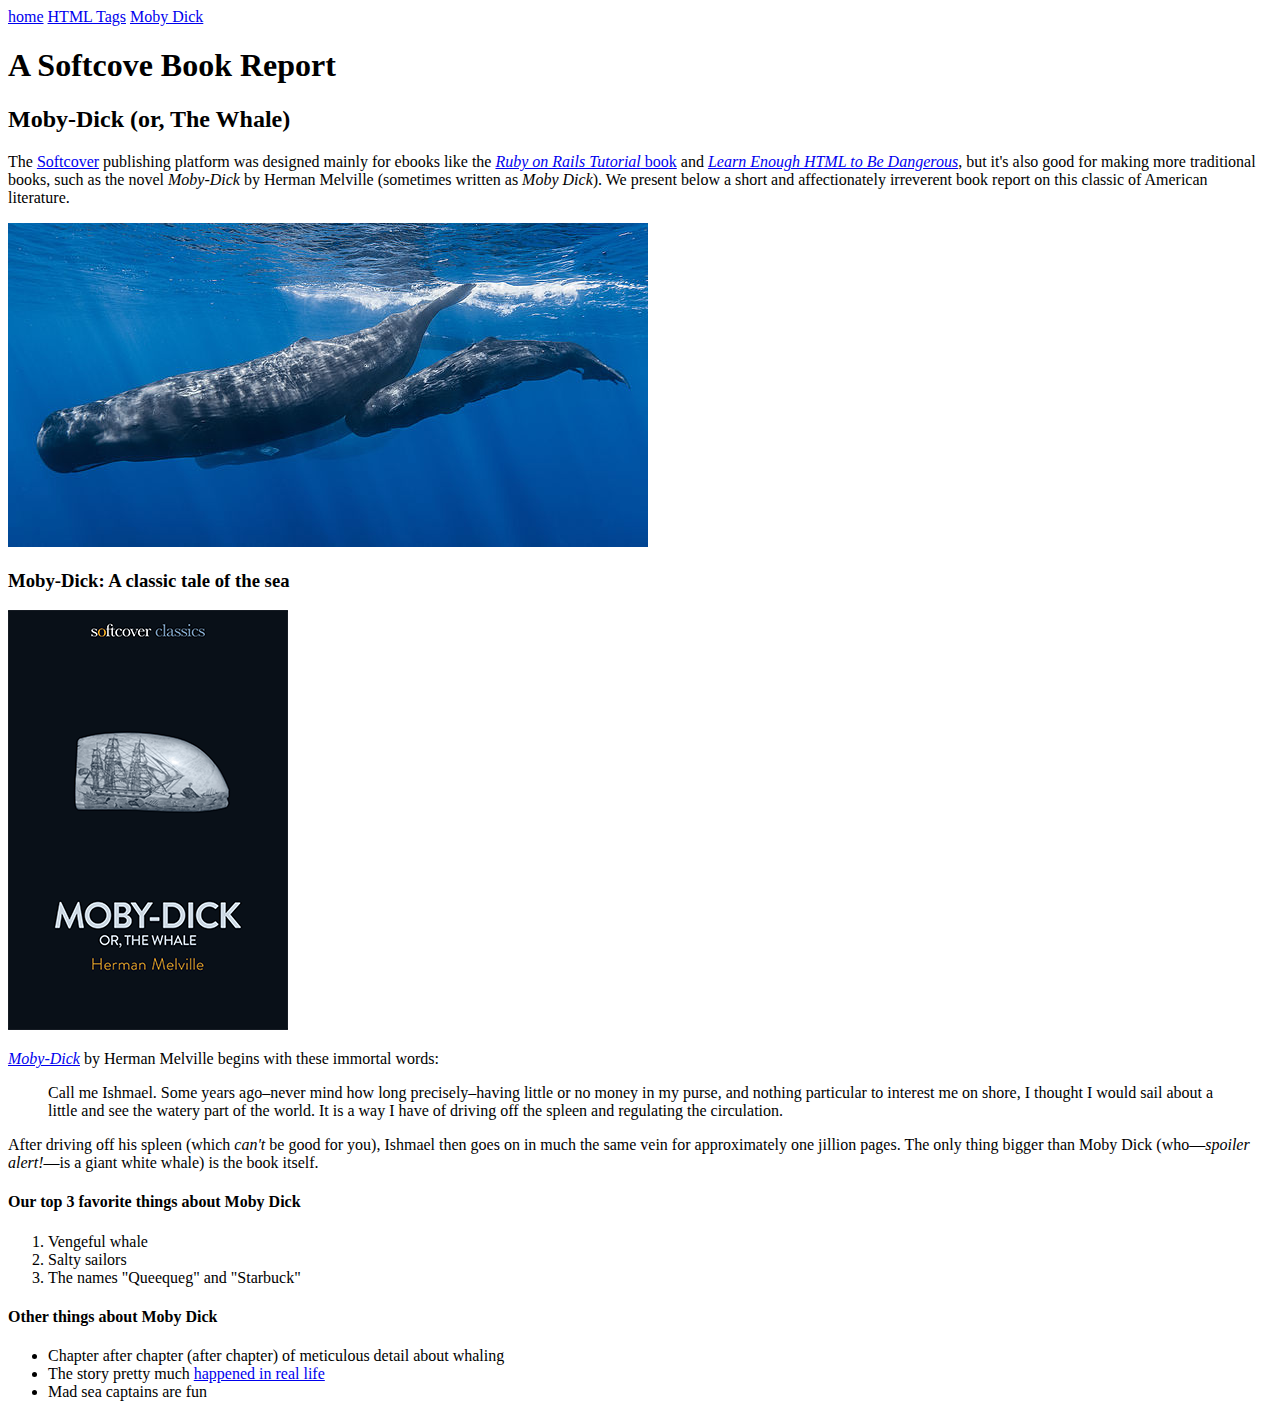
==== moby_dick.html @ 8203510a "Add images and moby dick page" ====
<!DOCTYPE html>
<html lang="en" dir="ltr">
  <head>
    <title>Moby Dick</title>
    <meta charset="utf-8">
  </head>
  <body>
    <!-- much here to be styled, will do so in last section -->
    <div class="navbar">
      <a href="index.html">home</a>
      <a href="tags.html">HTML Tags</a>
      <a href="moby_dick.html">Moby Dick</a>
    </div>

    <header>
      <h1>A Softcove Book Report</h1>
      <h2>Moby-Dick (or, The Whale)</h2>
    </header>

    <div>
      <p>
        The <a href="https://www.softcover.io/">Softcover</a> publishing platform
        was designed mainly for ebooks like the
        <a href="https://railstutorial.org/book"><em>Ruby on Rails Tutorial</em>
        book</a> and <a href="https://learnenough.com/html"><em>Learn Enough
        HTML to Be Dangerous</em></a>, but it's also good for making more
        traditional books, such as the novel <em>Moby-Dick</em> by Herman
        Melville (sometimes written as <em>Moby Dick</em>). We present below a
        short and affectionately irreverent book report on this classic of
        American literature.
      </p>
    </div>
    <a href="https://commons.wikimedia.org/wiki/File:Sperm_whale_pod.jpg">
      <img src="images/sperm_whales.jpg" alt="sperm whale">
    </a>
    <div>

      <h3>Moby-Dick: A classic tale of the sea</h3>

      <a href="https://www.softcover.io/read/6070fb03/moby-dick"
         target="_blank" rel="noopener">
        <img src="images/moby_dick.png" alt="Moby Dick">
      </a>

      <p>
        <a href="https://www.softcover.io/read/6070fb03/moby-dick"
           target="_blank" rel="noopener">
          <em>Moby-Dick</em></a>
          by Herman Melville begins with these immortal words:
      </p>

      <blockquote>
        <p>
          <span>Call me Ishmael.</span> Some years ago–never mind how long
          precisely–having little or no money in my purse, and nothing
          particular to interest me on shore, I thought I would sail about a
          little and see the watery part of the world. It is a way I have of
          driving off the spleen and regulating the circulation.
        </p>
      </blockquote>

      <p>
        After driving off his spleen (which <em>can't</em> be good for you),
        Ishmael then goes on in much the same vein for approximately one
        jillion pages. The only thing bigger than Moby Dick (who—<em>spoiler
        alert!</em>—is a giant white whale) is the book itself.
      </p>
    </div>
    <h4>Our top 3 favorite things about Moby Dick</h4>

  <ol>
    <li>Vengeful whale</li>
    <li>Salty sailors</li>
    <li>The names "Queequeg" and "Starbuck"</li>
  </ol>

  <h4>Other things about Moby Dick</h4>

    <ul>
      <li>
        Chapter after chapter (after chapter) of meticulous detail about whaling
      </li>
      <li>
        The story pretty much
        <a href="https://en.wikipedia.org/wiki/Essex_(whaleship)"
           target="_blank" rel="noopener">happened in real life</a>
      </li>
      <li>Mad sea captains are fun</li>
    </ul>

  </body>
</html>
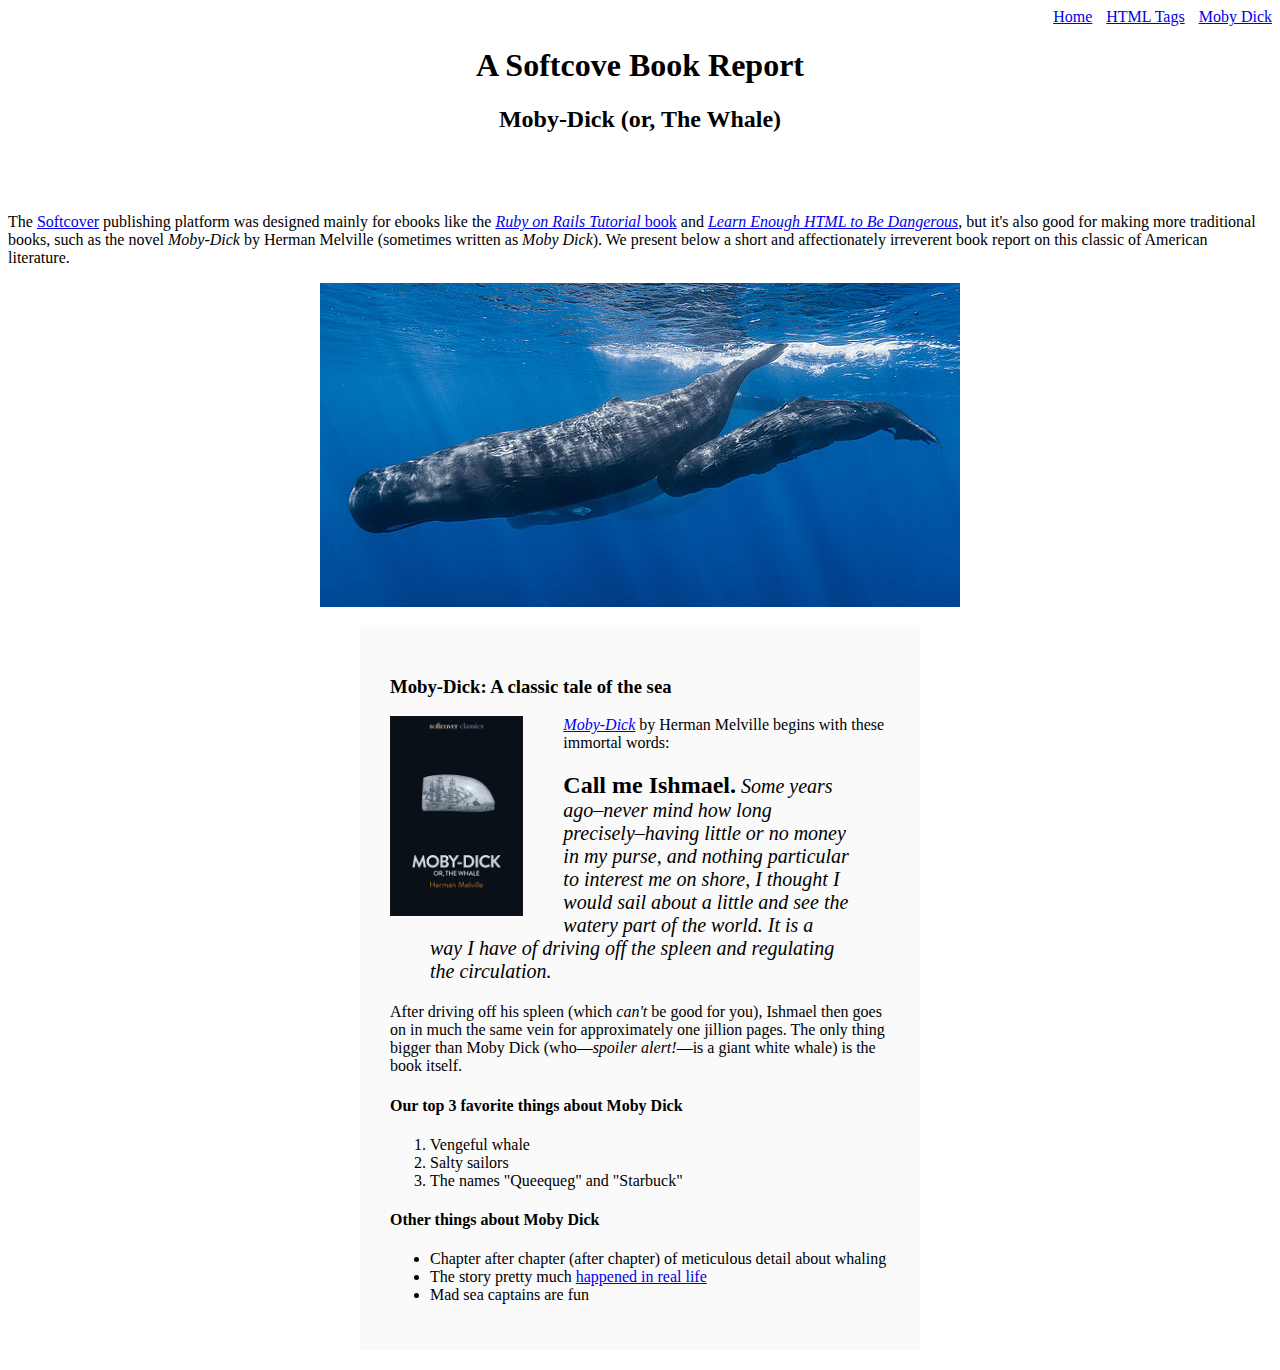
==== commit e86740b4: "Refactor inline styles into a stylesheet" ====
--- a/moby_dick.html
+++ b/moby_dick.html
@@ -3,16 +3,17 @@
   <head>
     <title>Moby Dick</title>
     <meta charset="utf-8">
+    <link rel="stylesheet" href="css/main.css">
   </head>
   <body>
     <!-- much here to be styled, will do so in last section -->
-    <div class="navbar">
-      <a href="index.html">home</a>
-      <a href="tags.html">HTML Tags</a>
-      <a href="moby_dick.html">Moby Dick</a>
-    </div>
+    <div id="main-nav" class="nav-menu">
+       <a href="index.html">Home</a>
+       <a href="tags.html" class="nav-spacing">HTML Tags</a>
+       <a href="moby_dick.html" class="nav-spacing">Moby Dick</a>
+     </div>
 
-    <header>
+    <header style="text-align: center; margin: 0 0 80px;">
       <h1>A Softcove Book Report</h1>
       <h2>Moby-Dick (or, The Whale)</h2>
     </header>
@@ -31,15 +32,15 @@
       </p>
     </div>
     <a href="https://commons.wikimedia.org/wiki/File:Sperm_whale_pod.jpg">
-      <img src="images/sperm_whales.jpg" alt="sperm whale">
+      <img src="images/sperm_whales.jpg" alt="sperm whale" style="display: block; margin: 0 auto;">
     </a>
-    <div>
+    <div style="width: 500px; margin: 20px auto; padding: 30px; background-color: #fafafa">
 
       <h3>Moby-Dick: A classic tale of the sea</h3>
 
       <a href="https://www.softcover.io/read/6070fb03/moby-dick"
          target="_blank" rel="noopener">
-        <img src="images/moby_dick.png" alt="Moby Dick">
+        <img src="images/moby_dick.png" alt="Moby Dick" height="200px" style="float: left; margin: 0 40px 0 0;">
       </a>
 
       <p>
@@ -49,9 +50,9 @@
           by Herman Melville begins with these immortal words:
       </p>
 
-      <blockquote>
+      <blockquote style="font-style: italic; font-size: 20px;">
         <p>
-          <span>Call me Ishmael.</span> Some years ago–never mind how long
+          <span style="font-style: normal; font-size: 24px; font-weight: bold;">Call me Ishmael.</span> Some years ago–never mind how long
           precisely–having little or no money in my purse, and nothing
           particular to interest me on shore, I thought I would sail about a
           little and see the watery part of the world. It is a way I have of
@@ -65,7 +66,6 @@
         jillion pages. The only thing bigger than Moby Dick (who—<em>spoiler
         alert!</em>—is a giant white whale) is the book itself.
       </p>
-    </div>
     <h4>Our top 3 favorite things about Moby Dick</h4>
 
   <ol>
@@ -87,6 +87,7 @@
       </li>
       <li>Mad sea captains are fun</li>
     </ul>
+  </div>
 
   </body>
 </html>
--- a/css/main.css
+++ b/css/main.css
@@ -0,0 +1,9 @@
+.nav-menu {
+  text-align: right;
+}
+.nav-spacing {
+  margin-left: 10px;
+}
+.image-link{
+  text-decoration: none;
+}
